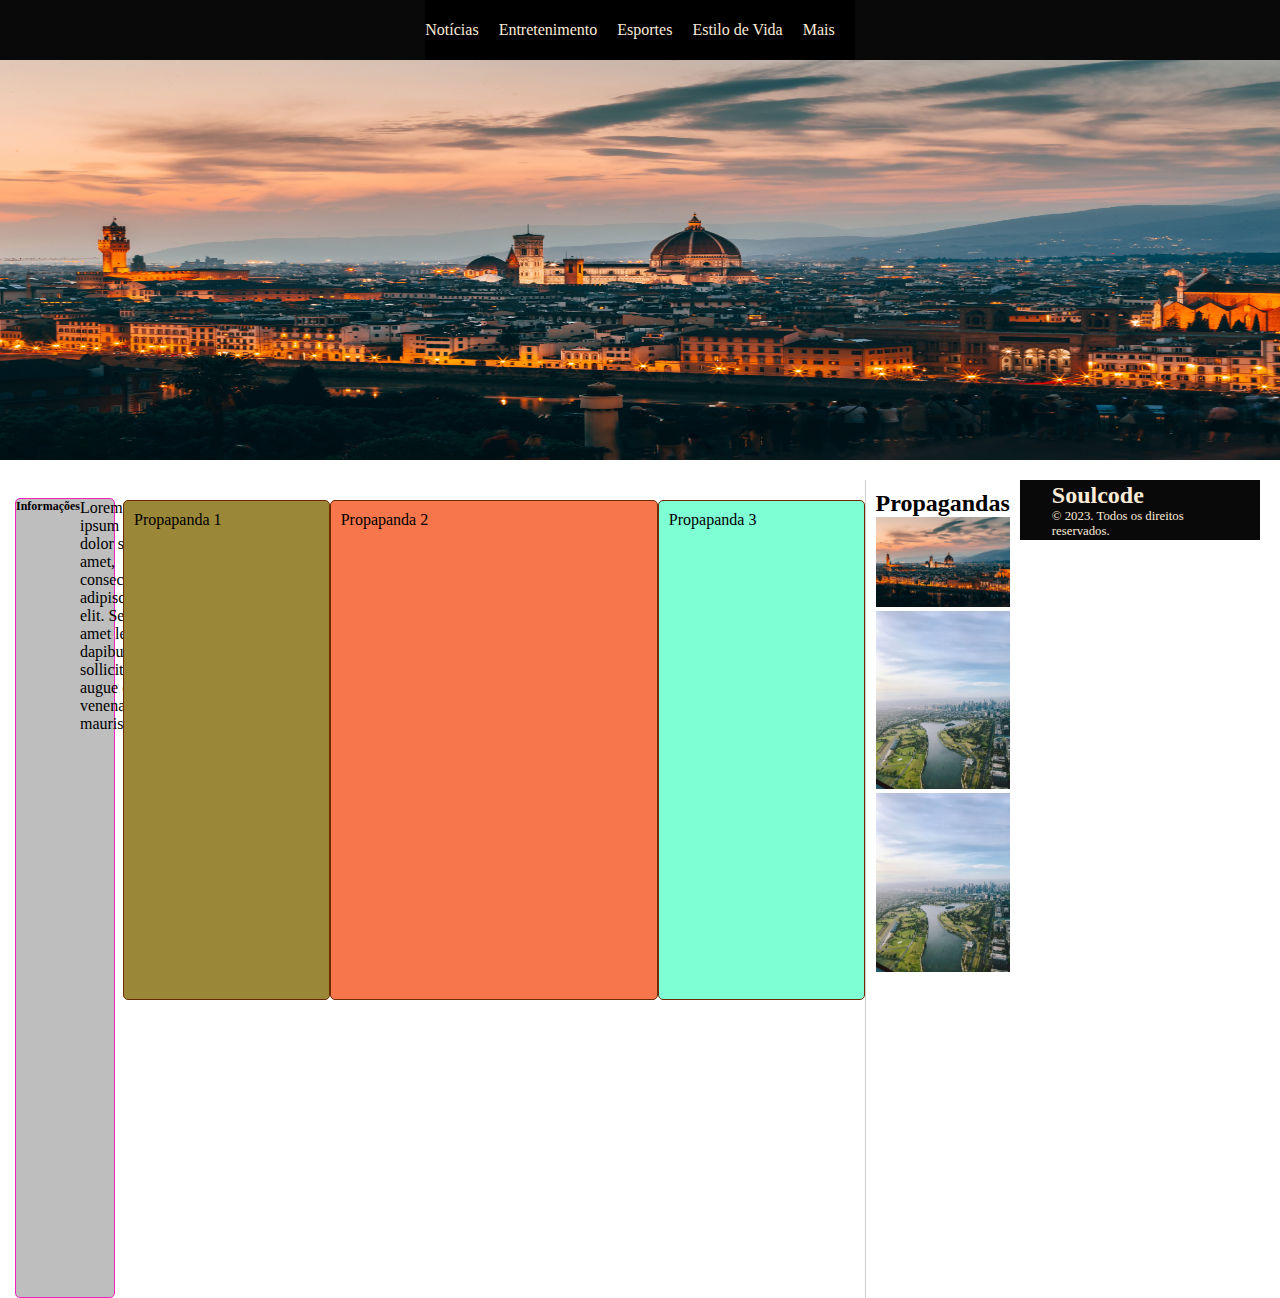
==== ProjetoSiteFofoca/index.html @ 13b24051 "Concluindo 1 parte" ====
<!DOCTYPE html>
<html>
<head>
  <meta charset="utf-8">
  <title>Banner com imagens rotativas</title>
  <link rel="stylesheet" href="style.css">
</head>
<body>
  <!-- Início do menu -->
  <div class="menu">
    <!-- Estrutura do menu -->
    <nav class="menu">
      <div class="menu-item">
        <span>Notícias</span>
        <div class="submenu">
          <a href="#">Política</a>
          <a href="#">Esportes</a>
          <a href="#">Economia</a>
          <a href="#">Internacional</a>
          <a href="#">Tecnologia</a>
        </div>
      </div>
      <div class="menu-item">
        <span>Entretenimento</span>
        <div class="submenu">
          <a href="#">Cinema</a>
          <a href="#">Música</a>
          <a href="#">TV</a>
          <a href="#">Famosos</a>
        </div>
      </div>
      <div class="menu-item">
        <span>Esportes</span>
        <div class="submenu">
          <a href="#">Futebol</a>
          <a href="#">Basquete</a>
          <a href="#">Tênis</a>
          <a href="#">Outros</a>
        </div>
      </div>
      <div class="menu-item">
        <span>Estilo de Vida</span>
        <div class="submenu">
          <a href="#">Saúde</a>
          <a href="#">Moda</a>
          <a href="#">Beleza</a>
          <a href="#">Viagem</a>
          <a href="#">Gastronomia</a>
        </div>
      </div>
      <div class="menu-item">
        <span>Mais</span>
        <div class="submenu">
          <a href="#">Tecnologia</a>
          <a href="#">Carros</a>
          <a href="#">Imóveis</a>
          <a href="#">Empregos</a>
          <a href="#">Educação</a>
        </div>
      </div>
    </nav>
    <!-- Fim do menu -->

    <!-- Inicio do banner -->
</div>

    <div class="banner">
        <img src="img/1 (2).jpg" alt="Imagem 1" class="active">
        <img src="img/2.jpg" alt="Imagem 2">
        <img src="img/pexels-patrick-mclachlan-995765.jpg" alt="Imagem 3">
    </div>
   <!-- Fim do banner -->
  <div class="aside-container">
    <aside class="aside-left">
      <!-- Conteúdo do aside esquerdo -->
      <h2>Informações</h2>
      <p>Lorem ipsum dolor sit amet, consectetur adipiscing elit. Sed sit amet lectus dapibus, sollicitudin augue et, venenatis mauris.</p>
    </aside>

   <div class="mkt1">Propapanda 1</div>
   <div class="mkt2">Propapanda 2</div>
   <div class="mkt3">Propapanda 3</div>
    <aside class="aside aside-right">
      <!-- Conteúdo do aside direito -->
      <h2>Propagandas</h2>
      <div class="img-aside-direito1"><img src="img/1 (2).jpg" alt="Foto 1"></div>
      <div class="img-aside-direito2"><img src="img/2.jpg" alt="Foto 2"></div>
      <div class="img-aside-direito3"><img src="img/2.jpg" alt="Foto 2"></div>
    </aside>
      <!--Fim do Conteúdo do aside direito -->
      
      <!--Chama JS na página -->
      <script src="arquivo.js"></script>
      
      
      

    </body>

    <!--Fim Footer do site -->
    <!--Iniciando o Footer do site -->
    <footer class="footer">
        <div class="container">
          <div class="footer-logo">
            <h3>Soulcode</h3>
            <p>&copy; 2023. Todos os direitos reservados.</p>
          </div>
          <div class="footer-social">
            <ul>
              <li><a href="#"><i class="fab fa-instagram"></i></a></li>
              <li><a href="#"><i class="fab fa-linkedin-in"></i></a></li>
            </ul>
          </div>
        </div>
      </footer>
      
    </html>
---- ProjetoSiteFofoca/style.css ----
/* Reset de Estilos */
 * {
    margin: 0;
    padding: 0;
    box-sizing: border-box;
}

/* Deixando o site responsivo */
/* Exemplo de media query para dispositivos com largura de tela menor que 768 pixels */
@media screen and (max-width: 768px) {
    /* Estilos para dispositivos com largura de tela menor que 768 pixels */
    .menu-item {
        position: relative;
    }
    .submenu {
        display: none;
        position: absolute;
        top: 100%;
        left: 0;
        background-color: #000;
        width: 100%;
    }
    .menu-item:hover .submenu {
        display: block;
    }
}

/* Exemplo de media query para dispositivos com largura de tela entre 768 e 1024 pixels */
@media screen and (min-width: 768px) and (max-width: 1024px) {
    /* Estilos para dispositivos com largura de tela entre 768 e 1024 pixels */
}

/* Exemplo de media query para dispositivos com largura de tela maior que 1024 pixels */
@media screen and (min-width: 1024px) {
    /* Estilos para dispositivos com largura de tela maior que 1024 pixels */
}

/* Exemplo de uso de unidades de medida relativas */
.container {
    width: 100%; /* 100% da largura do elemento pai */
    padding: 1em; /* 1 vezes o tamanho da fonte do elemento pai */
}

/* Estilo para imagens responsivas */
img {
    max-width: 100%; /* A imagem não ficará maior que o contêiner */
    height: auto; /* A altura será ajustada proporcionalmente */
}

/* Estilo do Menu */
.menu {
    background-color: #000000f6;
    height: 60px;
    display: flex;
    justify-content: center;
    align-items: center;
    color: antiquewhite;
}

.menu-item {
    position: relative;
    margin-right: 20px;
    cursor: pointer;
}

.menu-item:hover .submenu {
    display: block;
}

.submenu {
    display: none;
    position: absolute;
    top: 100%;
    left: 0;
    background-color: #000;
    width: 100%;
    padding: 10px;
}

.submenu a {
    display: block;
    color: #fff;
    text-decoration: none;
    padding: 5px;
}

.submenu a:hover {
    background-color: #333;
}

/*.banner {
    margin-top: 20px;
}*/
/* inicio da configuração do banner*/

.banner {
    position: relative;
    width: 100%;
    height: 400px; /* Ajuste a altura do banner conforme necessário */
    overflow: hidden;
  }
  
  .banner img {
    position: absolute;
    top: 0;
    left: 0;
    width: 100%;
    height: 100%;
    opacity: 0;
    transition: opacity 0.5s ease-in-out;
  }
  
  .banner img.active {
    opacity: 1;
  }
  

/* Fim da configuração do banner*/

.aside-container {
    display: flex;
    margin-top: 20px;
}

.aside {
    flex: 1;
    padding: 10px;
}

.aside-left {
    border-right: 1px solid #e00d0d;
    display: flex;
    margin-right: 8px;
    border-radius: 5px;
    border: 1px solid;
    border-color: rgb(241, 33, 193);
    width: 100px;
    height: 800px;
    background-color: #00000041;
    margin-top: 18px;
    margin-left: 15px;
    
}
.aside-left h2{
    text-align:center;
    font-size: 12px;
    flex-flow: column;
}
.aside-left h2 p{
    text-align:center;
}

.aside-right {
    border-left: 1px solid #ccc;
}
/* Inicio das divs mkt*/
    .mkt1{
        margin-top: 20px;
        width: 250px;
        height: 500px;
        background-color: rgb(155, 135, 56);
        flex-direction: row;
        justify-content: space-between;
        align-items: center; 
        border-radius: 5px;
        border: 1px solid;
        border-color: rgb(109, 43, 2);
        padding: 10px;

        
    }
    .mkt2{
        margin-top: 20px;
        width: 400px;
        height: 500px;
        background-color: rgb(247, 118, 75);
        flex-direction: row;
        justify-content: space-between;
        align-items: center; 
        border-radius: 5px;
        border: 1px solid;
        border-color: rgb(109, 43, 2);
        padding: 10px;
    }
    .mkt3{
        margin-top: 20px;
        width: 250px;
        height: 500px;
        background-color: aquamarine;
        flex-direction: row;
        justify-content: space-between;
        align-items: center; 
        border-radius: 5px;
        border: 1px solid;
        border-color: rgb(109, 43, 2);
        padding: 10px;
    }

/* Fim das divs mkt*/
/* Inicio do footer*/
.footer {
    background-color: #000;
    color: #fff;
    padding: 1em;
    background-color: #000000f6;
    height: 60px;
    display: flex;
    justify-content: center;
    align-items: center;
    color: antiquewhite;
    position: relative;
    margin-right: 20px;
    position: bottom;
  }
  
  .container {
    display: flex;
    justify-content: space-between;
    align-items: center;
  }
  
  .footer-logo h3 {
    font-size: 1.5em;
  }
  
  .footer-logo p {
    font-size: 0.8em;
  }
  
  .footer-social ul {
    list-style: none;
    display: flex;
  }
  
  .footer-social ul li {
    margin-left: 1em;
  }
  
  .footer-social ul li a {
    color: #fff;
    text-decoration: none;
  }
  
  .footer-social ul li a i {
    font-size: 1.5em;
  }
  
/* Fim do footer*/
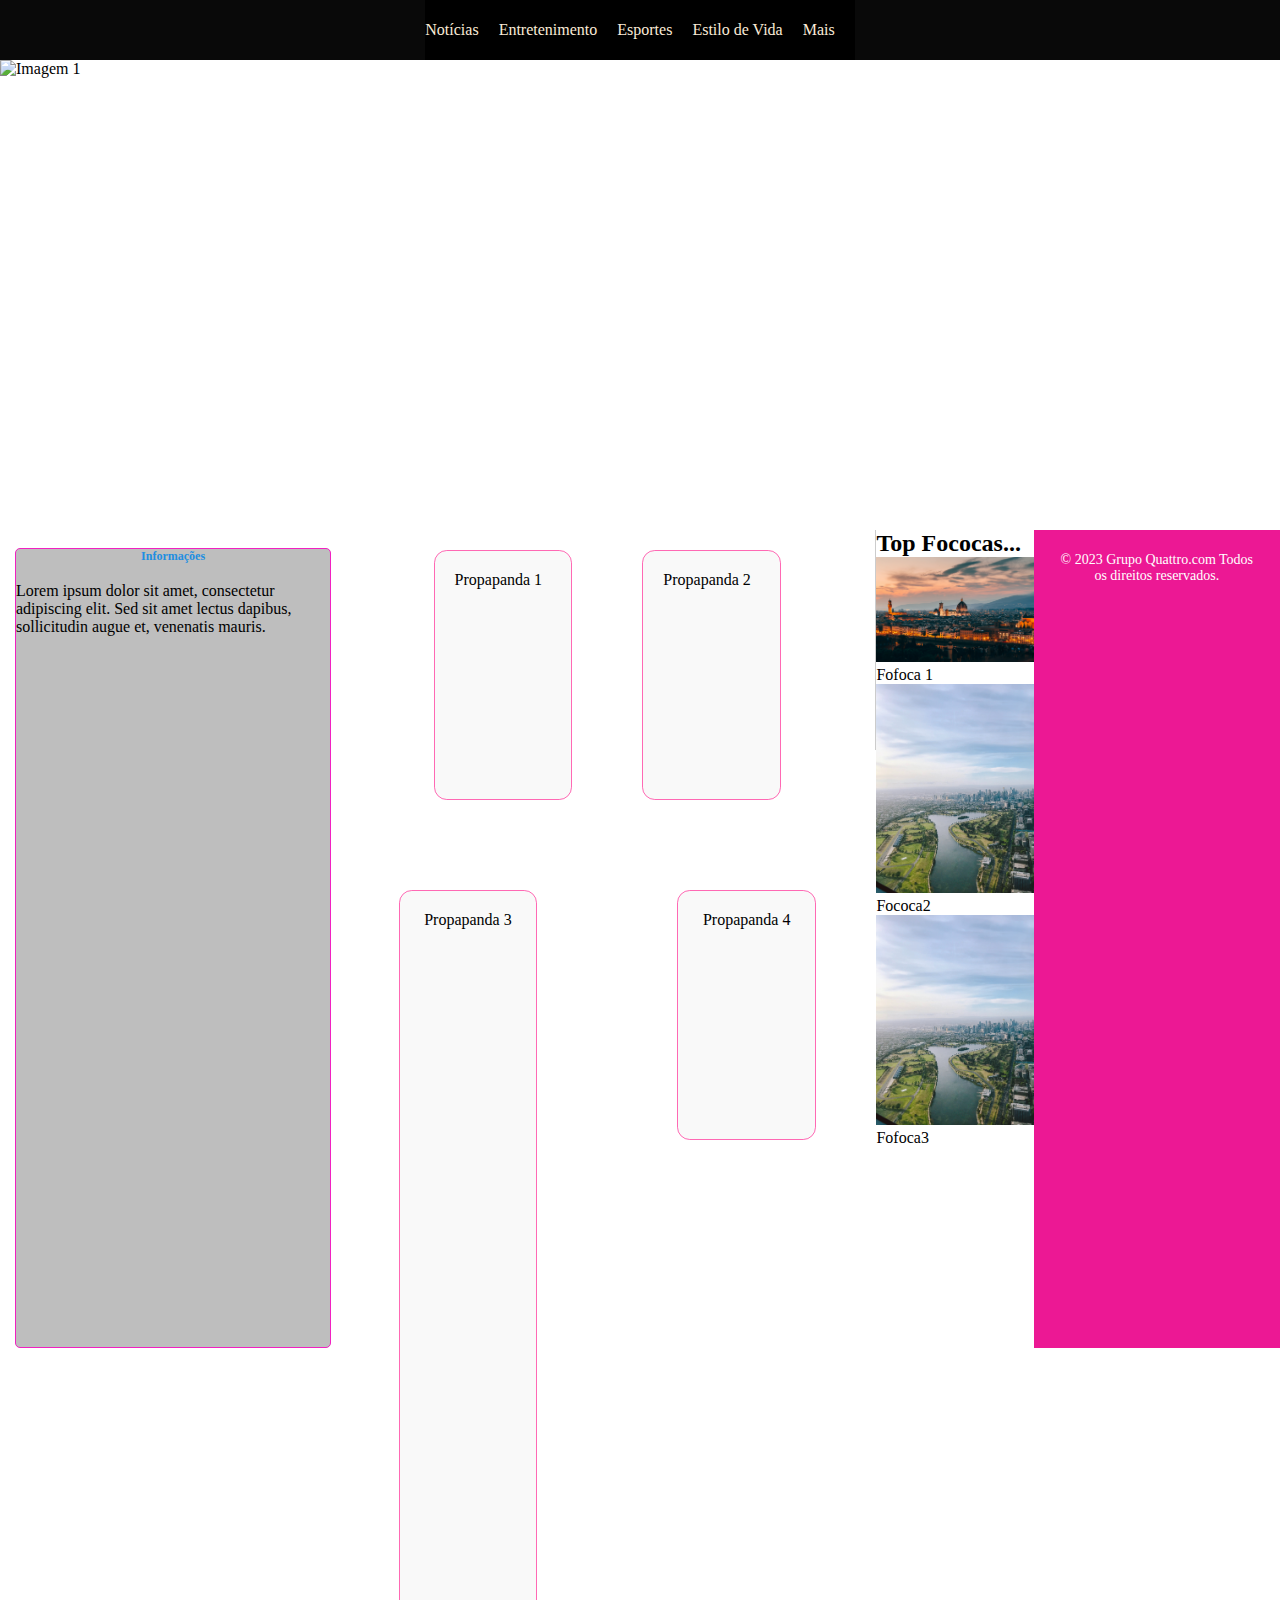
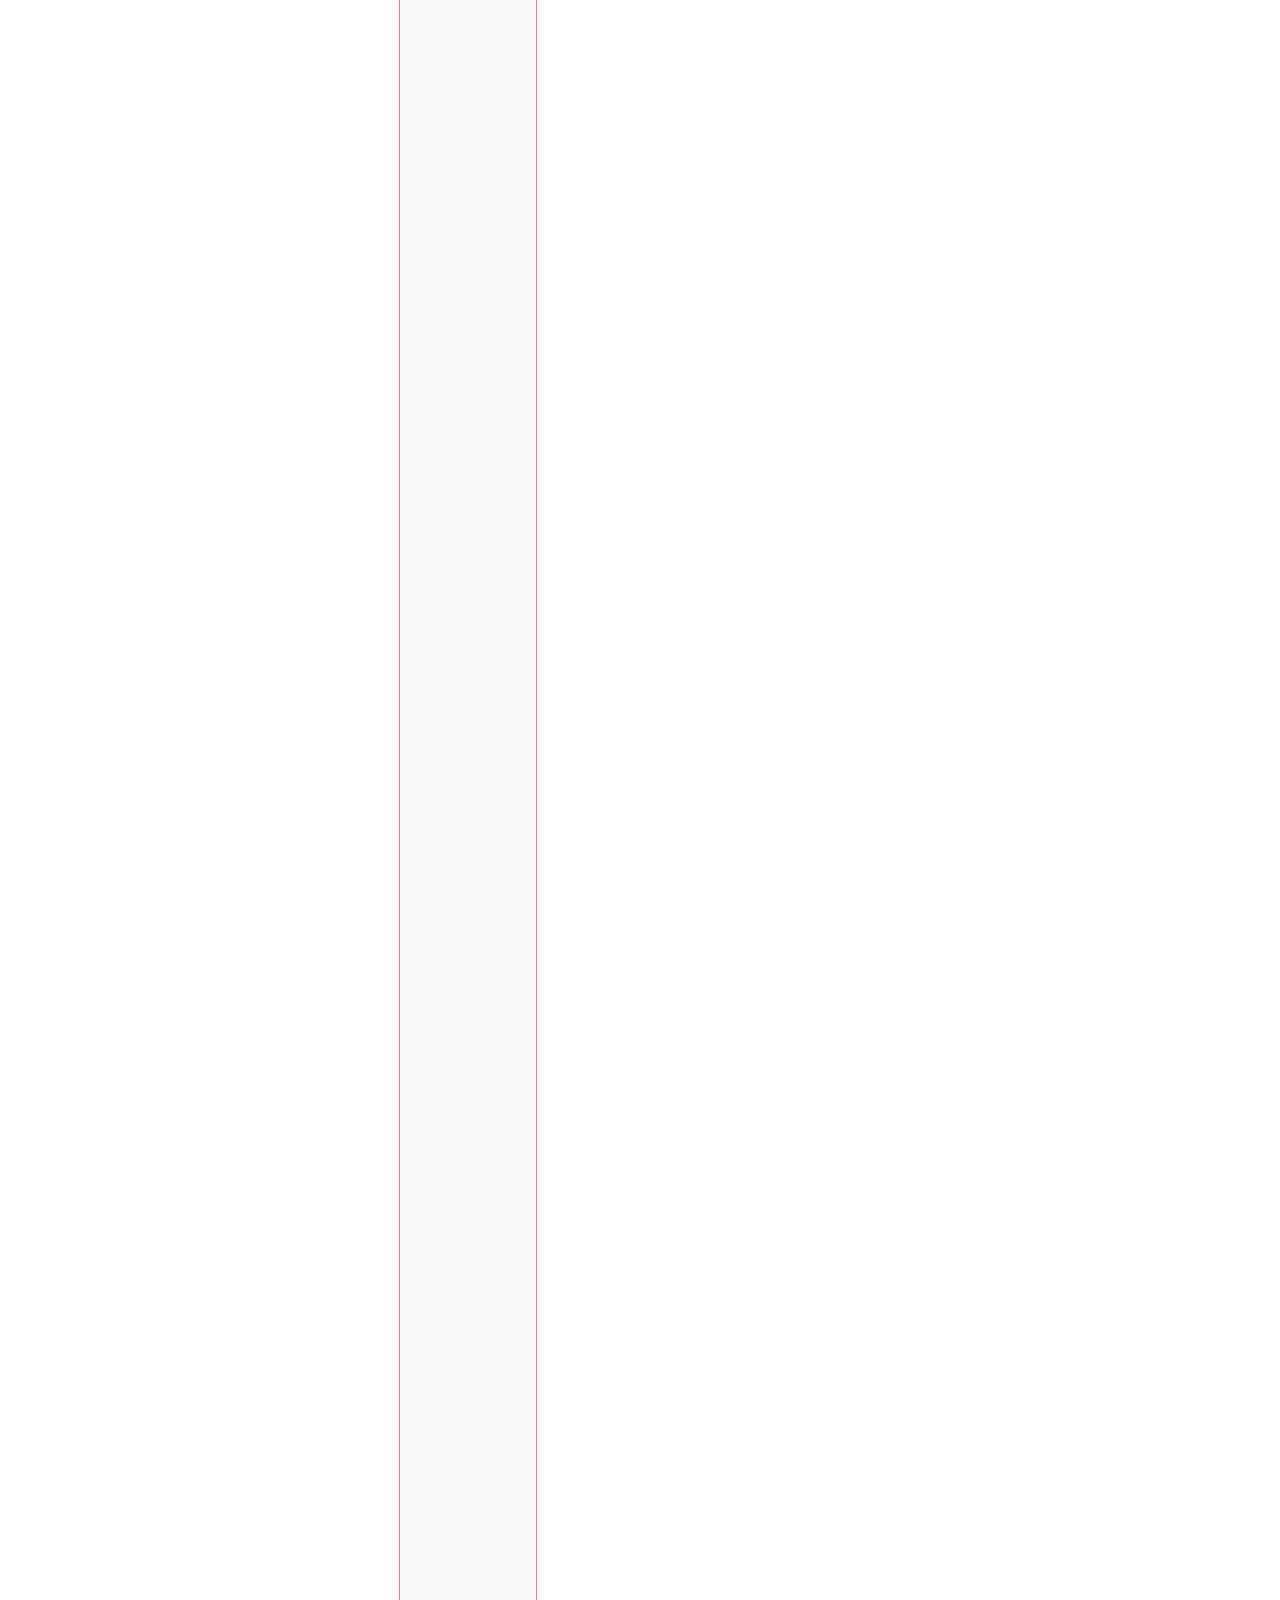
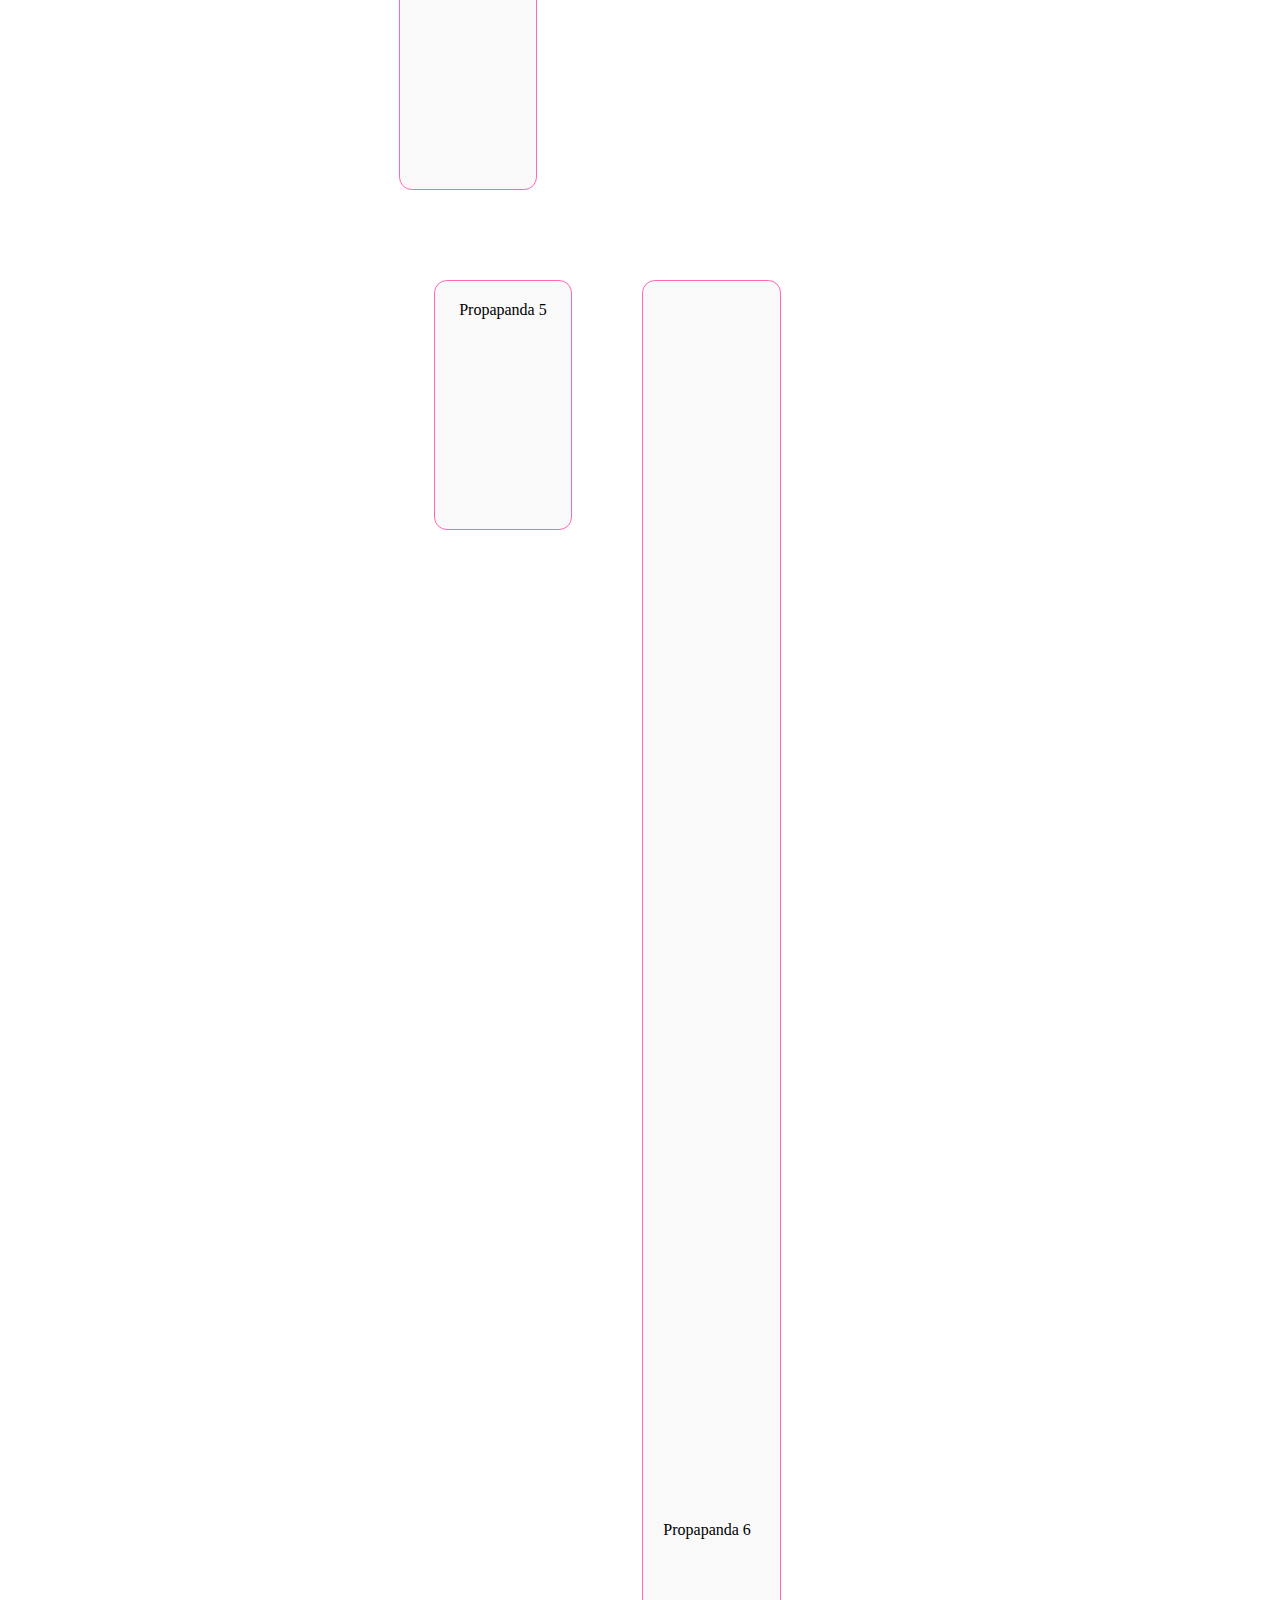
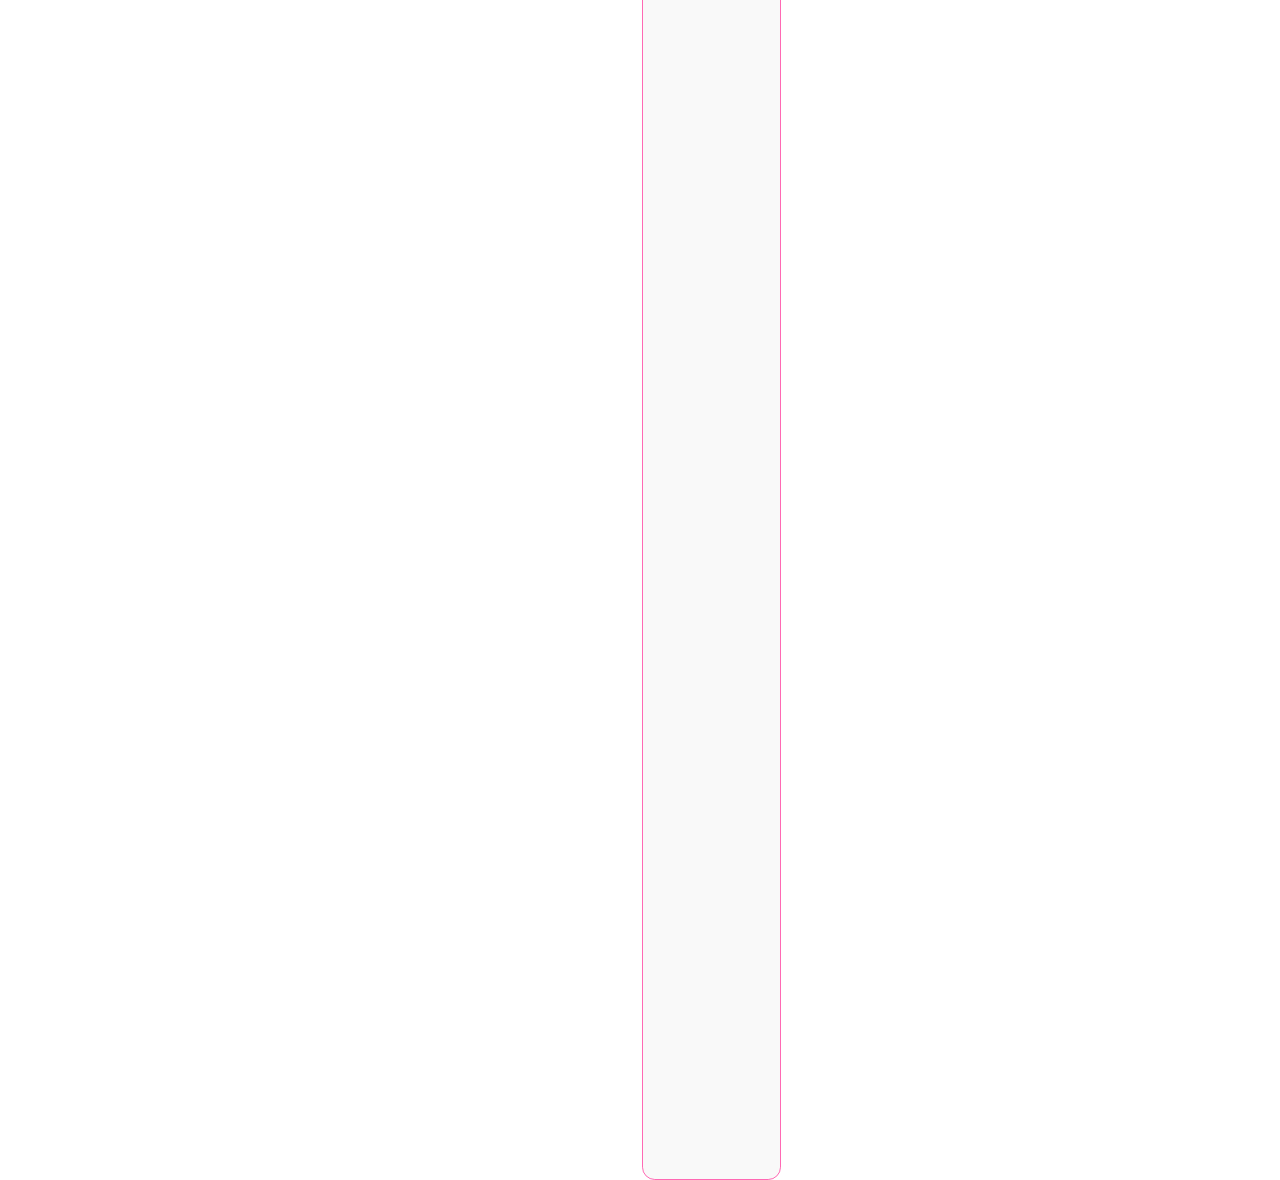
==== commit ee2798f3: ".." ====
--- a/ProjetoSiteFofoca/index.html
+++ b/ProjetoSiteFofoca/index.html
@@ -65,27 +65,32 @@
 </div>
 
     <div class="banner">
-        <img src="img/1 (2).jpg" alt="Imagem 1" class="active">
+        <img src="img/" alt="Imagem 1" class="active">
         <img src="img/2.jpg" alt="Imagem 2">
         <img src="img/pexels-patrick-mclachlan-995765.jpg" alt="Imagem 3">
     </div>
+    
    <!-- Fim do banner -->
   <div class="aside-container">
     <aside class="aside-left">
       <!-- Conteúdo do aside esquerdo -->
-      <h2>Informações</h2>
+      <div class="cabecalhoH2"><h2>Informações</h2></div><br>
       <p>Lorem ipsum dolor sit amet, consectetur adipiscing elit. Sed sit amet lectus dapibus, sollicitudin augue et, venenatis mauris.</p>
     </aside>
-
-   <div class="mkt1">Propapanda 1</div>
-   <div class="mkt2">Propapanda 2</div>
-   <div class="mkt3">Propapanda 3</div>
-    <aside class="aside aside-right">
+    <section class="blocoPropagandas">
+      <div class="mkt1">Propapanda 1</div>
+      <div class="mkt2">Propapanda 2</div>
+      <div class="mkt3">Propapanda 3</div><br><br>
+      <div class="mkt4">Propapanda 4</div>
+      <div class="mkt5">Propapanda 5</div>
+      <div class="mkt6">Propapanda 6</div>
+    </section>
+    <aside class="aside-right">
       <!-- Conteúdo do aside direito -->
-      <h2>Propagandas</h2>
-      <div class="img-aside-direito1"><img src="img/1 (2).jpg" alt="Foto 1"></div>
-      <div class="img-aside-direito2"><img src="img/2.jpg" alt="Foto 2"></div>
-      <div class="img-aside-direito3"><img src="img/2.jpg" alt="Foto 2"></div>
+      <h2>Top Fococas...</h2>
+      <div class="img-aside-direito1"><img src="img/1 (2).jpg" alt="Foto 1">Fofoca 1</div>
+      <div class="img-aside-direito2"><img src="img/2.jpg" alt="Foto 2">Fococa2</div>
+      <div class="img-aside-direito3"><img src="img/2.jpg" alt="Foto 2">Fofoca3</div>
     </aside>
       <!--Fim do Conteúdo do aside direito -->
       
@@ -99,19 +104,7 @@
 
     <!--Fim Footer do site -->
     <!--Iniciando o Footer do site -->
-    <footer class="footer">
-        <div class="container">
-          <div class="footer-logo">
-            <h3>Soulcode</h3>
-            <p>&copy; 2023. Todos os direitos reservados.</p>
-          </div>
-          <div class="footer-social">
-            <ul>
-              <li><a href="#"><i class="fab fa-instagram"></i></a></li>
-              <li><a href="#"><i class="fab fa-linkedin-in"></i></a></li>
-            </ul>
-          </div>
-        </div>
-      </footer>
-      
+    <footer>
+      <p>© 2023 Grupo Quattro.com Todos os direitos reservados.</p>
+    </footer>
     </html>--- a/ProjetoSiteFofoca/style.css
+++ b/ProjetoSiteFofoca/style.css
@@ -95,10 +95,17 @@
 
 .banner {
     position: relative;
-    width: 100%;
-    height: 400px; /* Ajuste a altura do banner conforme necessário */
+    width:450px;
+    height: 450px; /* Ajuste a altura do banner conforme necessário */
     overflow: hidden;
   }
+/*.banner2 {
+    position:relative;
+    flex-direction: ;
+    width: 750px;
+    height: 450px; /* Ajuste a altura do banner conforme necessário */
+    /*overflow: hidden;*/
+  /*}*/
   
   .banner img {
     position: absolute;
@@ -134,11 +141,12 @@
     border-radius: 5px;
     border: 1px solid;
     border-color: rgb(241, 33, 193);
-    width: 100px;
+    width: 500px;
     height: 800px;
     background-color: #00000041;
     margin-top: 18px;
     margin-left: 15px;
+    flex-direction: column;
     
 }
 .aside-left h2{
@@ -152,12 +160,22 @@
 
 .aside-right {
     border-left: 1px solid #ccc;
+    display: block;
+    flex-flow: column;
+    width: 250px;
+    height: 220px;
+}
+.cabecalhoH2{
+    font: 52px Open sans serif;
+    color: #218ee1;
+    width: 190.2;
+    height: 71;
 }
 /* Inicio das divs mkt*/
     .mkt1{
         margin-top: 20px;
         width: 250px;
-        height: 500px;
+        height: 250px;
         background-color: rgb(155, 135, 56);
         flex-direction: row;
         justify-content: space-between;
@@ -166,13 +184,14 @@
         border: 1px solid;
         border-color: rgb(109, 43, 2);
         padding: 10px;
+        flex:row;
 
         
     }
     .mkt2{
         margin-top: 20px;
         width: 400px;
-        height: 500px;
+        height: 250px;
         background-color: rgb(247, 118, 75);
         flex-direction: row;
         justify-content: space-between;
@@ -181,11 +200,12 @@
         border: 1px solid;
         border-color: rgb(109, 43, 2);
         padding: 10px;
+        flex:row;
     }
     .mkt3{
         margin-top: 20px;
         width: 250px;
-        height: 500px;
+        height: 2500px;
         background-color: aquamarine;
         flex-direction: row;
         justify-content: space-between;
@@ -194,55 +214,174 @@
         border: 1px solid;
         border-color: rgb(109, 43, 2);
         padding: 10px;
-    }
+        display: flex;/*para colocar elementos em baixo do outo*/
+        /*para colocar elementos em baixo do outo*/
+        flex-direction: column;
+    }
+    .mkt4{
+        margin-top: 20px;
+        width: 250px;
+        height: 250px;
+        background-color: rgb(155, 135, 56);
+        flex-direction: row;
+        justify-content: space-between;
+        align-items: center; 
+        border-radius: 5px;
+        border: 1px solid;
+        border-color: rgb(109, 43, 2);
+        padding: 10px;
+        display: flex;/*para colocar elementos em baixo do outo*/
+        /*para colocar elementos em baixo do outo*/
+        flex-direction: column;
+
+        
+    }
+    .mkt5{
+        margin-top: 20px;
+        width: 400px;
+        height: 250px;
+        background-color: rgb(247, 118, 75);
+        flex-direction: row;
+        justify-content: space-between;
+        align-items: center; 
+        border-radius: 5px;
+        border: 1px solid;
+        border-color: rgb(109, 43, 2);
+        padding: 10px;
+        display: flex;/*para colocar elementos em baixo do outo*/
+        /*para colocar elementos em baixo do outo*/
+        flex-direction: column;
+    }
+    .mkt6{
+        margin-top: 20px;
+        width: 250px;
+        height: 2500px;
+        background-color: aquamarine;
+        flex-direction: row;
+        justify-content: space-between;
+        align-items: center; 
+        border-radius: 5px;
+        border: 1px solid;
+        border-color: rgb(109, 43, 2);
+        padding: 10px;
+        display: flex;/*para colocar elementos em baixo do outo*/
+        /*para colocar elementos em baixo do outo*/
+        display: flex;
+        justify-content: space-between;
+    }
+    .blocoPropagandas {
+        width: 850px;
+        height: 400px;
+        display: flex;
+        flex-wrap: wrap;
+        justify-content: center;
+        gap: 70px;
+      }
+      .blocoPropagandas > div {
+        flex-basis: calc(33.3333% - 40px);
+        background-color: #f9f9f9;
+        padding: 20px;
+        border: 1px solid #ff69b4;
+        border-radius: 0.8em;
+      }
 
 /* Fim das divs mkt*/
-/* Inicio do footer*/
-.footer {
-    background-color: #000;
+  
+  .container {
+    display: flex;
+    justify-content: space-between;/*define na horizontal*/
+    align-items: center;
+  }
+  
+  /* CSS da GAleria de Fotos*/
+.containerGaleria {
+    max-width: 800px;
+    margin: 0 auto;
+    text-align: center;
+  }
+  
+  .gallery {
+    display: flex;
+    flex-wrap: wrap;
+    justify-content: center;
+  }
+  
+  .gallery-img {
+    width: 200px;
+    height: 200px;
+    object-fit: cover;
+    margin: 10px;
+    cursor: pointer;
+  }
+  
+  .modal {
+    display: none;
+    position: fixed;
+    top: 0;
+    left: 0;
+    right: 0;
+    bottom: 0;
+    background-color: rgba(0, 0, 0, 0.5);
+    z-index: 999;
+  }
+  
+  .modal img {
+    max-width: 90%;
+    max-height: 90%;
+    margin: auto;
+    position: absolute;
+    top: 0;
+    left: 0;
+    right: 0;
+    bottom: 0;
+  }
+  
+  .close {
+    color: white;
+    font-size: 24px;
+    font-weight: bold;
+    position: absolute;
+    top: 15px;
+    right: 25px;
+    cursor: pointer;
+  }
+  
+/* Fim do CSS da GAleria de Fotos*/
+/**/
+  
+  /* Define a altura mínima da página para 100% da altura da janela do navegador */
+  body {
+    min-height: 100vh;
+    display: flex;
+    flex-direction: column;
+  }
+  
+  /* Define o espaço entre o conteúdo principal e o footer */
+  
+  
+  /* Estiliza o footer */
+   
+footer {
+    background-color: #ec1894;
     color: #fff;
-    padding: 1em;
-    background-color: #000000f6;
-    height: 60px;
-    display: flex;
-    justify-content: center;
-    align-items: center;
-    color: antiquewhite;
-    position: relative;
-    margin-right: 20px;
-    position: bottom;
-  }
-  
-  .container {
-    display: flex;
-    justify-content: space-between;
-    align-items: center;
-  }
-  
-  .footer-logo h3 {
-    font-size: 1.5em;
-  }
-  
-  .footer-logo p {
-    font-size: 0.8em;
-  }
-  
-  .footer-social ul {
-    list-style: none;
-    display: flex;
-  }
-  
-  .footer-social ul li {
-    margin-left: 1em;
-  }
-  
-  .footer-social ul li a {
-    color: #fff;
-    text-decoration: none;
-  }
-  
-  .footer-social ul li a i {
-    font-size: 1.5em;
-  }
-  
-/* Fim do footer*/+    padding: 22px;
+    text-align: center;
+    position:-ms-page;
+      
+    bottom: 0;
+    left: 0;
+    right: 0;
+       
+  }
+  
+  footer p {
+    font-size: 14px;
+  }
+
+  /*
+  
+  flex-flow: nowrap;
+  */
+
+ 
+  